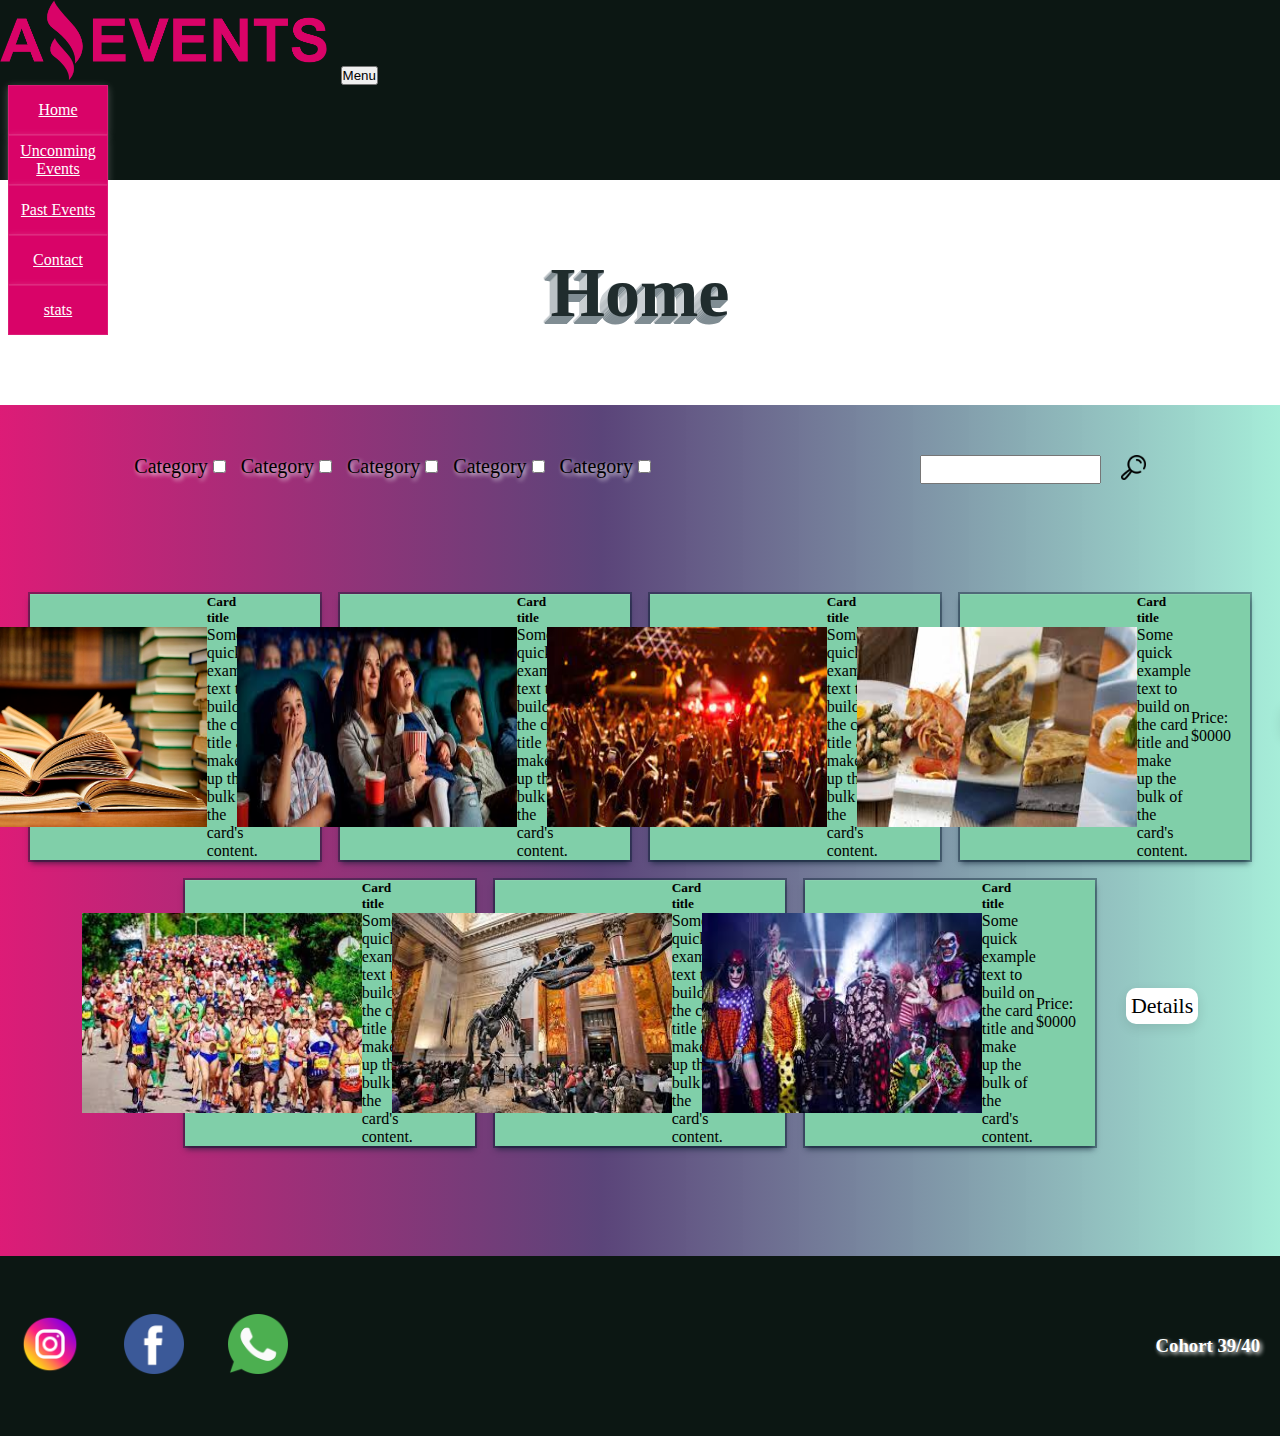
==== index.html @ 18a5cf90 "first commit" ====
<!DOCTYPE html>
<html lang="en">
<head>
    <meta charset="UTF-8">
    <meta http-equiv="X-UA-Compatible" content="IE=edge">
    <meta name="viewport" content="width=device-width, initial-scale=1.0">
<link href="https://cdn.jsdelivr.net/npm/bootstrap@5.2.3/dist/css/bootstrap.min.css" rel="stylesheet" integrity="sha384-rbsA2VBKQhggwzxH7pPCaAqO46MgnOM80zW1RWuH61DGLwZJEdK2Kadq2F9CUG65" crossorigin="anonymous">
<link rel="stylesheet" href="./assets/style/style.css">
<link rel="shortcut icon" href="./assets/img/Logo Amazing Events.png" type="image/x-icon">
    <title>Amazing Events</title>
</head>
<body>
    <nav class="navbar navbar-expand-lg text-uppercase" id="mainNav">
        <div class="container">
            <img id="logo" src="./assets/img/Logo Amazing Events.png" alt="">
            <button class="navbar-toggler text-uppercase font-weight-bold bg-primary text-white rounded" type="button" data-bs-toggle="collapse" data-bs-target="#navbarResponsive" aria-controls="navbarResponsive" aria-expanded="false" aria-label="Toggle navigation">
                Menu
                <i class="fas fa-bars"></i>
            </button>
            <div class="collapse navbar-collapse" id="navbarResponsive">
                <ul class="navbar-nav ms-auto">
                    <li class="nav-item mx-0 mx-lg-1 linav"><a class="nav-link py-3 px-0 px-lg-3 rounded anvar" href="#">Home</a></li>
                    <li class="nav-item mx-0 mx-lg-1 linav"><a class="nav-link py-3 px-0 px-lg-3 rounded anvar" href="./unconming.html">Unconming Events</a></li>
                    <li class="nav-item mx-0 mx-lg-1 linav"><a class="nav-link py-3 px-0 px-lg-3 rounded anvar" href="./past.html">Past Events</a></li>
                    <li class="nav-item mx-0 mx-lg-1 linav"><a class="nav-link py-3 px-0 px-lg-3 rounded anvar" href="./contact.html">Contact</a></li>
                    <li class="nav-item mx-0 mx-lg-1 linav"><a class="nav-link py-3 px-0 px-lg-3 rounded anvar" href="./stats.html">stats</a></li>
                </ul>
            </div>
        </div>
    </nav>
    <header class="header">
        <h1 class="h1header">Home</h1>
    </header>
    <section id="seccion1">
        <div class="div1sec1">
            <label class="form-check-label boxcheck" for="check1">Category  <input class="form-check-input" type="checkbox" value="" id="check1">
            </label>
            <label class="form-check-label boxcheck" for="check2">Category  <input class="form-check-input" type="checkbox" value="" id="check2">
            </label>            
            <label class="form-check-label boxcheck" for="check3">Category  <input class="form-check-input" type="checkbox" value="" id="check3">
            </label>            
            <label class="form-check-label boxcheck" for="check4">Category  <input class="form-check-input" type="checkbox" value="" id="check4">
            </label>            
            <label class="form-check-label boxcheck" for="check5">Category  <input class="form-check-input" type="checkbox" value="" id="check5">
            </label>
        </div>
        <div class="div2sec1">
            <input type="search" name="" id="">
            <a href=""><img id="lupa" src="./assets/img/loupe.png" alt=""></a>
        </div>
    </section>
    <section id="seccion2" >
        <div class="row">
            <div class="card col-3">
                <img class="cardimg" src="./assets/img/Books.jpg" class="card-img-top" alt="...">
                <div class="card-body cartas">
                    <h5 class="card-title">Card title</h5>
                    <p class="card-text">Some quick example text to build on the card title and make up the bulk of the card's content.</p>
                </div>
                <div class="card-body bodycard">
                    <p class="card-link">Price: $0000</p>
                    <a href="#" class="card-link button">Details</a>
                </div>
                </div>
                <div class="card col-3">
                <img class="cardimg" src="./assets/img/Cine7.jpg" class="card-img-top" alt="...">
                <div class="card-body cartas">
                    <h5 class="card-title">Card title</h5>
                    <p class="card-text">Some quick example text to build on the card title and make up the bulk of the card's content.</p>
                </div>
                <div class="card-body bodycard">
                    <p class="card-link">Price: $0000</p>
                    <a href="#" class="card-link button">Details</a>
                </div>
                </div>
                <div class="card col-3 "  >
                <img class="cardimg" src="./assets/img/Concierto de musica1.jpg" class="card-img-top" alt="...">
                <div class="card-body cartas">
                    <h5 class="card-title">Card title</h5>
                    <p class="card-text">Some quick example text to build on the card title and make up the bulk of the card's content.</p>
                </div>                
                <div class="card-body bodycard">
                    <p class="card-link">Price: $0000</p>
                    <a href="#" class="card-link button">Details</a>
                </div>
                </div>
                <div class="card col-3" >
                <img class="cardimg" src="./assets/img/Feria de comidas7.jpg" class="card-img-top" alt="...">
                <div class="card-body cartas">
                    <h5 class="card-title">Card title</h5>
                    <p class="card-text">Some quick example text to build on the card title and make up the bulk of the card's content.</p>
                </div>
                    <div class="card-body bodycard">
                    <p class="card-link"> Price: $0000</p>
                    <a href="#" class="card-link button">Details</a>
                </div>
                </div>
        </div>
        <div class="row">
                <div class="card col-4" >
            <img class="cardimg" src="./assets/img/Maraton3.jpg" class="card-img-top" alt="...">
            <div class="card-body cartas">
                <h5 class="card-title">Card title</h5>
                <p class="card-text">Some quick example text to build on the card title and make up the bulk of the card's content.</p>
            </div>
            <div class="card-body bodycard ">
                <p class="card-link">Price: $0000</p>
                <a href="#" class="card-link button">Details</a>
            </div>
            </div>
            <div class="card col-4" >
            <img class="cardimg" src="./assets/img/Salida al museo5.jpg" class="card-img-top" alt="...">
            <div class="card-body cartas ">
                <h5 class="card-title">Card title</h5>
                <p class="card-text">Some quick example text to build on the card title and make up the bulk of the card's content.</p>
            </div>            
            <div class="card-body bodycard">
                <p class="card-link">Price: $0000</p>
                <a href="#" class="card-link button">Details</a>
            </div>
            </div>
            <div class="card col-4">
            <img  class="cardimg" src="./assets/img/Fiesta de disfraces1.jpg" class="card-img-top" alt="...">
            <div class="card-body cartas">
                <h5 class="card-title">Card title</h5>
                <p class="card-text">Some quick example text to build on the card title and make up the bulk of the card's content.</p>
            </div>           
            <div class="card-body bodycard">
                <p class="card-link">Price: $0000</p>
                <a href="#" class="card-link button">Details</a>
            </div>
            </div>
            </div>
        </div>
    </section>
    <footer class="footer">
        <div>
            <a href="#"><img class="redsocial" src="./assets/img/instagram.png" alt=""></a>
            <a href="#"><img class="redsocial" src="./assets/img/facebook.png" alt=""></a>
            <a href="#"><img class="redsocial" src="./assets/img/whatsapp.png" alt=""></a>
        </div>
        <div>
            <h3 class="h3footer">Cohort 39/40</h3>
        </div>
    </footer>

    

    <script src="https://cdn.jsdelivr.net/npm/bootstrap@5.2.3/dist/js/bootstrap.bundle.min.js" integrity="sha384-kenU1KFdBIe4zVF0s0G1M5b4hcpxyD9F7jL+jjXkk+Q2h455rYXK/7HAuoJl+0I4" crossorigin="anonymous"></script>
</body>
</html>
---- assets/style/style.css ----
*{
    padding: 0;
    margin: 0;
    box-sizing: border-box;
}

body{
    background: rgb(217,3,104);
    background: -moz-linear-gradient(90deg, rgba(217,3,104,0.9023984593837535) 0%, rgba(73,48,107,0.9023984593837535) 47%, rgba(151,234,210,0.8547794117647058) 100%);
    background: -webkit-linear-gradient(90deg, rgba(217,3,104,0.9023984593837535) 0%, rgba(73,48,107,0.9023984593837535) 47%, rgba(151,234,210,0.8547794117647058) 100%);
    background: linear-gradient(90deg, rgba(217,3,104,0.9023984593837535) 0%, rgba(73,48,107,0.9023984593837535) 47%, rgba(151,234,210,0.8547794117647058) 100%);
    filter: progid:DXImageTransform.Microsoft.gradient(startColorstr="#d90368",endColorstr="#97ead2",GradientType=1);
}

#logo{
    height: 80px;
    margin-right: 10px;
}

nav{
    height: 20vh;
    background-color:#0c1713;
}
.cartas{
    display: flex;
    flex-direction: column;
    justify-content:center;
    align-items: center;
}

.bodycard{
    display: flex;
    justify-content:space-between;
    align-items: center;
    justify-content:center;
    gap: 50px;
}

.button{
    background-color:white;
    text-decoration: none;
    color: black;
    font-size:22px;
    padding:5px;
    margin-bottom: 15px;
    border-radius: 10px;
    box-shadow: rgba(0, 0, 0, 0.1) 0px 4px 12px;
}

.button:hover{
    background-color:black;
    color: white;
}

.linav{
    display: flex;
    flex-direction: column;
    display: flex;
}

.anvar{
    padding: 4px;
    color: white;
    width: 100px;
    height: 50px;
    text-align: center;
    background-color: #D90368 ;
    display:flex;
    justify-content:center;
    align-items: center;
    margin: 0 8px;
    box-shadow: rgba(255, 255, 255, 0.25) 0px 0.0625em 0.0625em, rgba(255, 255, 255, 0.25) 0px 0.125em 0.5em, rgba(255, 255, 255, 0.1) 0px 0px 0px 1px inset;
    
}
.anvar:hover{
    background-color: transparent;
    font-weight: bold;
    color: white;
    font-size: 20px;
}

.header{
    background-color:#E5FCFF;
}

.boxcheck{
    font-size: 20px;
    text-shadow: 2px 2px 4px rgb(255, 255, 255);
}

.h1header{
    display: flex;
    justify-content:center;
    align-items: center;
    height: 25vh;
    font-size: 70px;
    background: #FFFFFF;
text-shadow: 0 1px #808d93, -1px 0 #cdd2d5, -1px 2px #808d93, -2px 1px #cdd2d5, -2px 3px #808d93, -3px 2px #cdd2d5, -3px 4px #808d93, -4px 3px #cdd2d5, -4px 5px #808d93, -5px 4px #cdd2d5, -5px 6px #808d93, -6px 5px #cdd2d5, -6px 7px #808d93, -7px 6px #cdd2d5, -7px 8px #808d93, -8px 7px #cdd2d5;
color: #202c2d
}

#seccion1{
    margin-top: 50px;
    display: flex;
    justify-content: space-around;
    flex-wrap: wrap;

}
.div1sec1{
    display: flex;
    flex-wrap: wrap;
    gap: 15px;
}

.div2sec1{
    display: flex;
    flex-wrap: wrap;
    gap: 20px;
}

.row{
    width:95%;
    display: flex;
    justify-content:center;
}

#lupa{
    height: 25px;
}

#seccion2{
    margin: 100px 0;
    display: flex;
    flex-direction: column;
    justify-content:center;
    align-items: center;
}
.cardimg{
    height: 200px;
    width: 280px;
}
.card{
    display: flex;
    justify-content:center;
    align-items: center;
    width: 290px;
    background-color:#80CFA9;
    margin:10px;
    box-shadow: rgba(6, 24, 44, 0.4) 0px 0px 0px 2px, rgba(6, 24, 44, 0.65) 0px 4px 6px -1px, rgba(255, 255, 255, 0.08) 0px 1px 0px inset;
}

.footer{
    background-color:#0c1713;
    display: flex;
    justify-content:space-between;
    align-items: center;
    height: 20vh;
}

.redsocial{
    height: 60px;
    width: 60px;
    margin: 0 20px;
}

.redsocial:hover{
-webkit-transform:scale(1.3);transform:scale(1.3);
}

.h3footer{
    color: white;
    margin: 0 20px;
    text-shadow: 2px 2px 4px rgb(255, 255, 255);
}

#mainform{
    margin: 50px 0;
    display: flex;
    justify-content:center;
}

#form{
    width:40%;
    border: 1px solid rgba(0, 0, 0, 0.303);
    padding: 10px;
    display: flex;
    flex-direction: column;
    background-color: rgba(67, 238, 176, 0.145);
    font-size: 20px;
    color: black;
    font-weight: bold;
    text-shadow: 2px 2px 4px rgb(255, 255, 255);
}

#divbuton{
    display: flex;
    justify-content:flex-end;
    align-items: center;
}

.botonform{
    display: flex;
    justify-content:center;
    align-items: center;
    width: 80px;
    border: 1px solid #041821;
    background-color:#041821;
    margin-right: 20px;
}
#mainstas{
    display: flex;
    justify-content:center;
    margin: 50px 0;
}
table{
    width:80%;
    background-color:#ced7c092;
    font-size:17px;
    color: black;
    font-weight: bold;
}
table , td, th {
	border: 1px solid #000000;
	border-collapse: collapse;
}

.tdtable{
    font-size: 25px;
    font-weight: bold;
    background-color: #6db5d6b8;
}

td, th {
	padding: 3px;
	width: 30px;
	height: 25px;
}
th {
	background: #000000;
}
.even {
	background: #000000;
}
.odd {
	background: #000000;
}

.botonform:hover{
    background-color:#D90368;
}

.cardsdetail{
    width:80%;
    display: flex;
    justify-content:center;
    align-items: center;
}

#maindetails{
    display: flex;
    justify-content: center;
    align-items: center;
    margin: 50px 0;
}
#imgdetail{
    display: flex;
    justify-content: center;
    align-items: center;
    width: 400px;
    height: 400px;
}

.containerss{
    height: 500px;
    width:900px;
    display: flex;
    background-color: #dc4c4c30;
    padding:0px;
    justify-content:center;
    align-items: center;
    border: 2px solid black
}

#divdetals1{
    background-color: #1c9bd6;
    margin-right: 20px;
    width: 400px;
    height: 400px;
    border: 2px solid black

}

#divdetals2{
    background-color: #65b1d49a;
    width: 400px;
    height: 400px;
    display: flex;
    flex-direction: column;
    justify-content:center;
    align-items: center;
    margin-left: 20px;
    font-size: 20px;
    padding:20px;
    border: 2px solid black
}

@media (max-width: 991px) {
    .anvar{
        background-color: inherit;
        width : auto;
        height: auto;
    }
    nav{
        height: auto;
    
}
}

@media (max-width:400px){
    #seccion1{
        display: flex;
        flex-direction: column;
        align-items:center;
        justify-content: center;
    }
    .div2sec1{
        margin-top: 30px;
        margin-left:20px ;
    }
}

@media (max-width:817px) {
    .div1sec1{
        display: flex;
        justify-content:center;
        align-items: center;
        
    }
    #form{
        width:auto;
    }


    .div2sec1{
        margin-top: 50px;
    
}
}

@media (max-width: 444px){
    #logo{
        height: 60px;
    }
    .containerss{
        border : 0;
        display: flex;
        background-color:transparent;
        flex-direction: column;
        height: 90vh;
        

    }
    #imgdetail{
        height: 280px;
        width:280px;

    }
    #footerdetais{
        margin-top: 50px;
    }

#divdetals1{
    margin: 20px 0 20px 20px;
    display: flex;
    align-items: center;
    justify-content:center;
    width:auto;
}
#divdetals2{
    display: flex;
    align-items: center;
    justify-content:center;
    width: 280px;

}
#maindetails{
margin: 50px 0;
display: flex;
    align-items: center;
    justify-content:center;
}
}

@media (max-width:493px) {
    .footer{
        display: flex;
        flex-direction: column;
        justify-content:center;
        align-items: center;
    }
    .redsocial{
        margin-bottom: 30px;
    }

    
    
}

@media (min-width:444px) and (max-width:900px){
    .containerss{
        border : 0;
        background-color :transparent;
        display: flex;
        flex-direction: column;
        

    }
    #imgdetail{
        height: 280px;

    }

#divdetals1{
    margin: 20px 0 20px 20px;
    display: flex;
    align-items: center;
    justify-content:center;
 
}
#divdetals2{
    display: flex;
    align-items: center;
    justify-content:center;

}
#maindetails{
margin: 50px 0;
display: flex;
    align-items: center;
    justify-content:center;
}
}
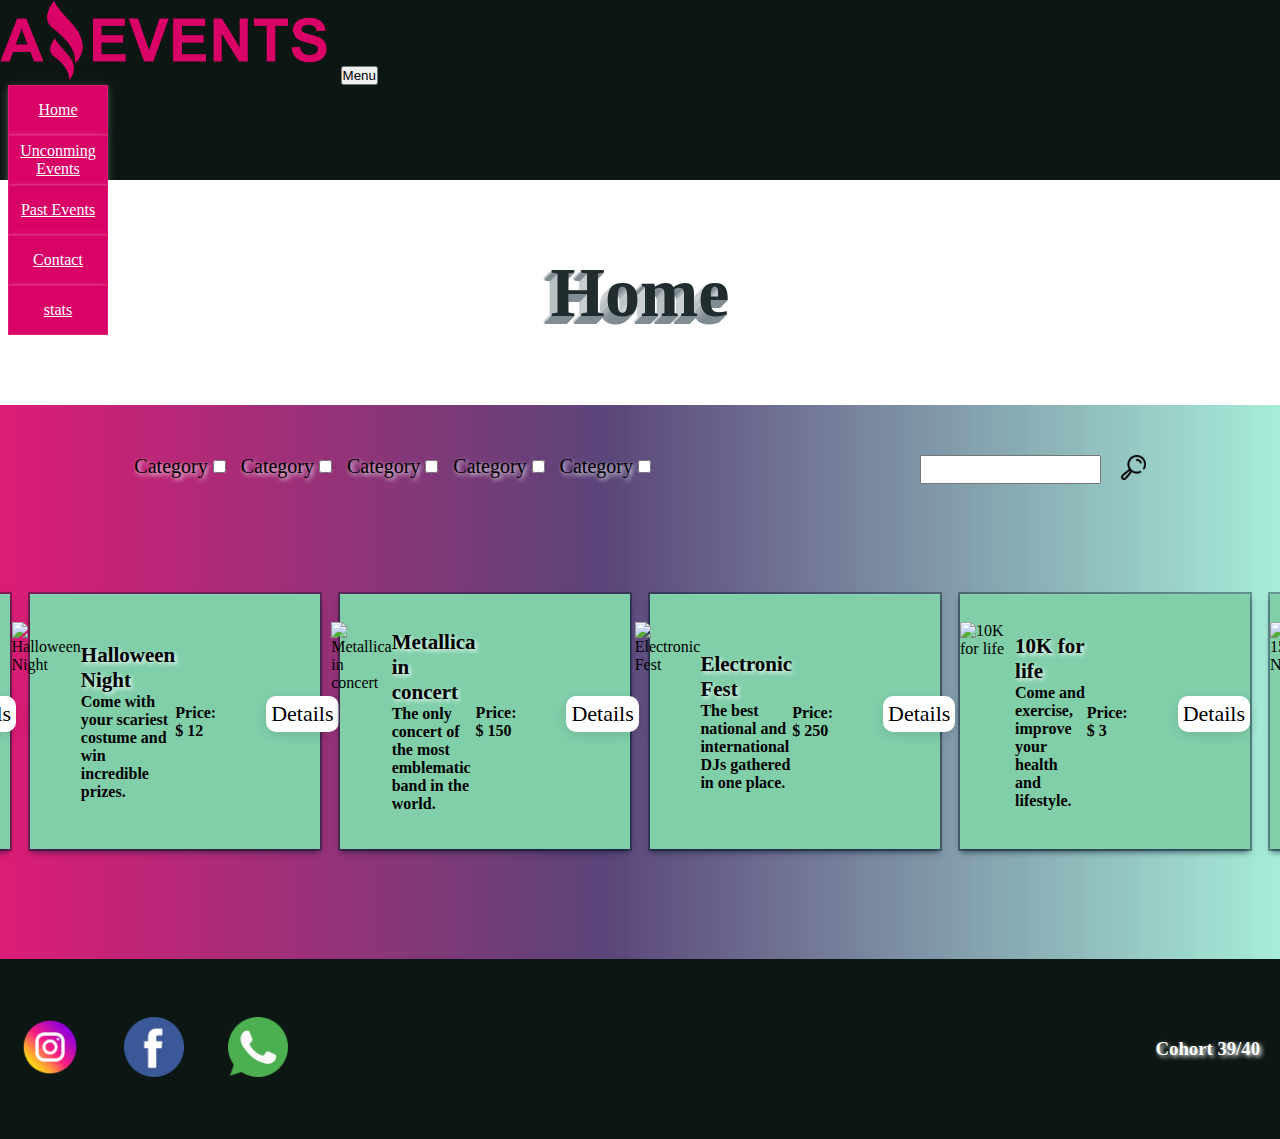
==== commit 718e33bd: "agregando JS" ====
--- a/index.html
+++ b/index.html
@@ -49,89 +49,8 @@
             <a href=""><img id="lupa" src="./assets/img/loupe.png" alt=""></a>
         </div>
     </section>
-    <section id="seccion2" >
-        <div class="row">
-            <div class="card col-3">
-                <img class="cardimg" src="./assets/img/Books.jpg" class="card-img-top" alt="...">
-                <div class="card-body cartas">
-                    <h5 class="card-title">Card title</h5>
-                    <p class="card-text">Some quick example text to build on the card title and make up the bulk of the card's content.</p>
-                </div>
-                <div class="card-body bodycard">
-                    <p class="card-link">Price: $0000</p>
-                    <a href="#" class="card-link button">Details</a>
-                </div>
-                </div>
-                <div class="card col-3">
-                <img class="cardimg" src="./assets/img/Cine7.jpg" class="card-img-top" alt="...">
-                <div class="card-body cartas">
-                    <h5 class="card-title">Card title</h5>
-                    <p class="card-text">Some quick example text to build on the card title and make up the bulk of the card's content.</p>
-                </div>
-                <div class="card-body bodycard">
-                    <p class="card-link">Price: $0000</p>
-                    <a href="#" class="card-link button">Details</a>
-                </div>
-                </div>
-                <div class="card col-3 "  >
-                <img class="cardimg" src="./assets/img/Concierto de musica1.jpg" class="card-img-top" alt="...">
-                <div class="card-body cartas">
-                    <h5 class="card-title">Card title</h5>
-                    <p class="card-text">Some quick example text to build on the card title and make up the bulk of the card's content.</p>
-                </div>                
-                <div class="card-body bodycard">
-                    <p class="card-link">Price: $0000</p>
-                    <a href="#" class="card-link button">Details</a>
-                </div>
-                </div>
-                <div class="card col-3" >
-                <img class="cardimg" src="./assets/img/Feria de comidas7.jpg" class="card-img-top" alt="...">
-                <div class="card-body cartas">
-                    <h5 class="card-title">Card title</h5>
-                    <p class="card-text">Some quick example text to build on the card title and make up the bulk of the card's content.</p>
-                </div>
-                    <div class="card-body bodycard">
-                    <p class="card-link"> Price: $0000</p>
-                    <a href="#" class="card-link button">Details</a>
-                </div>
-                </div>
-        </div>
-        <div class="row">
-                <div class="card col-4" >
-            <img class="cardimg" src="./assets/img/Maraton3.jpg" class="card-img-top" alt="...">
-            <div class="card-body cartas">
-                <h5 class="card-title">Card title</h5>
-                <p class="card-text">Some quick example text to build on the card title and make up the bulk of the card's content.</p>
-            </div>
-            <div class="card-body bodycard ">
-                <p class="card-link">Price: $0000</p>
-                <a href="#" class="card-link button">Details</a>
-            </div>
-            </div>
-            <div class="card col-4" >
-            <img class="cardimg" src="./assets/img/Salida al museo5.jpg" class="card-img-top" alt="...">
-            <div class="card-body cartas ">
-                <h5 class="card-title">Card title</h5>
-                <p class="card-text">Some quick example text to build on the card title and make up the bulk of the card's content.</p>
-            </div>            
-            <div class="card-body bodycard">
-                <p class="card-link">Price: $0000</p>
-                <a href="#" class="card-link button">Details</a>
-            </div>
-            </div>
-            <div class="card col-4">
-            <img  class="cardimg" src="./assets/img/Fiesta de disfraces1.jpg" class="card-img-top" alt="...">
-            <div class="card-body cartas">
-                <h5 class="card-title">Card title</h5>
-                <p class="card-text">Some quick example text to build on the card title and make up the bulk of the card's content.</p>
-            </div>           
-            <div class="card-body bodycard">
-                <p class="card-link">Price: $0000</p>
-                <a href="#" class="card-link button">Details</a>
-            </div>
-            </div>
-            </div>
-        </div>
+    <section class="seccion2" id="seccionH" >            
+                <div class="row" id="divrow"></div>
     </section>
     <footer class="footer">
         <div>
@@ -145,7 +64,8 @@
     </footer>
 
     
-
+    <script src="./assets/script/data.js"></script>
     <script src="https://cdn.jsdelivr.net/npm/bootstrap@5.2.3/dist/js/bootstrap.bundle.min.js" integrity="sha384-kenU1KFdBIe4zVF0s0G1M5b4hcpxyD9F7jL+jjXkk+Q2h455rYXK/7HAuoJl+0I4" crossorigin="anonymous"></script>
+    <script src="./assets/script/main.js"></script>
 </body>
 </html>--- a/assets/style/style.css
+++ b/assets/style/style.css
@@ -27,7 +27,15 @@
     justify-content:center;
     align-items: center;
 }
-
+span{
+    font-weight: bold;
+    font-size: 15px;
+}
+h5{
+    font-weight: bold;
+    font-size: 21px;
+    text-shadow: 2px 2px 4px rgb(255, 255, 255);
+}
 .bodycard{
     display: flex;
     justify-content:space-between;
@@ -127,8 +135,11 @@
 #lupa{
     height: 25px;
 }
-
-#seccion2{
+.textocard{
+    font-size: 16px;
+    font-weight: bold;
+}
+.seccion2{
     margin: 100px 0;
     display: flex;
     flex-direction: column;
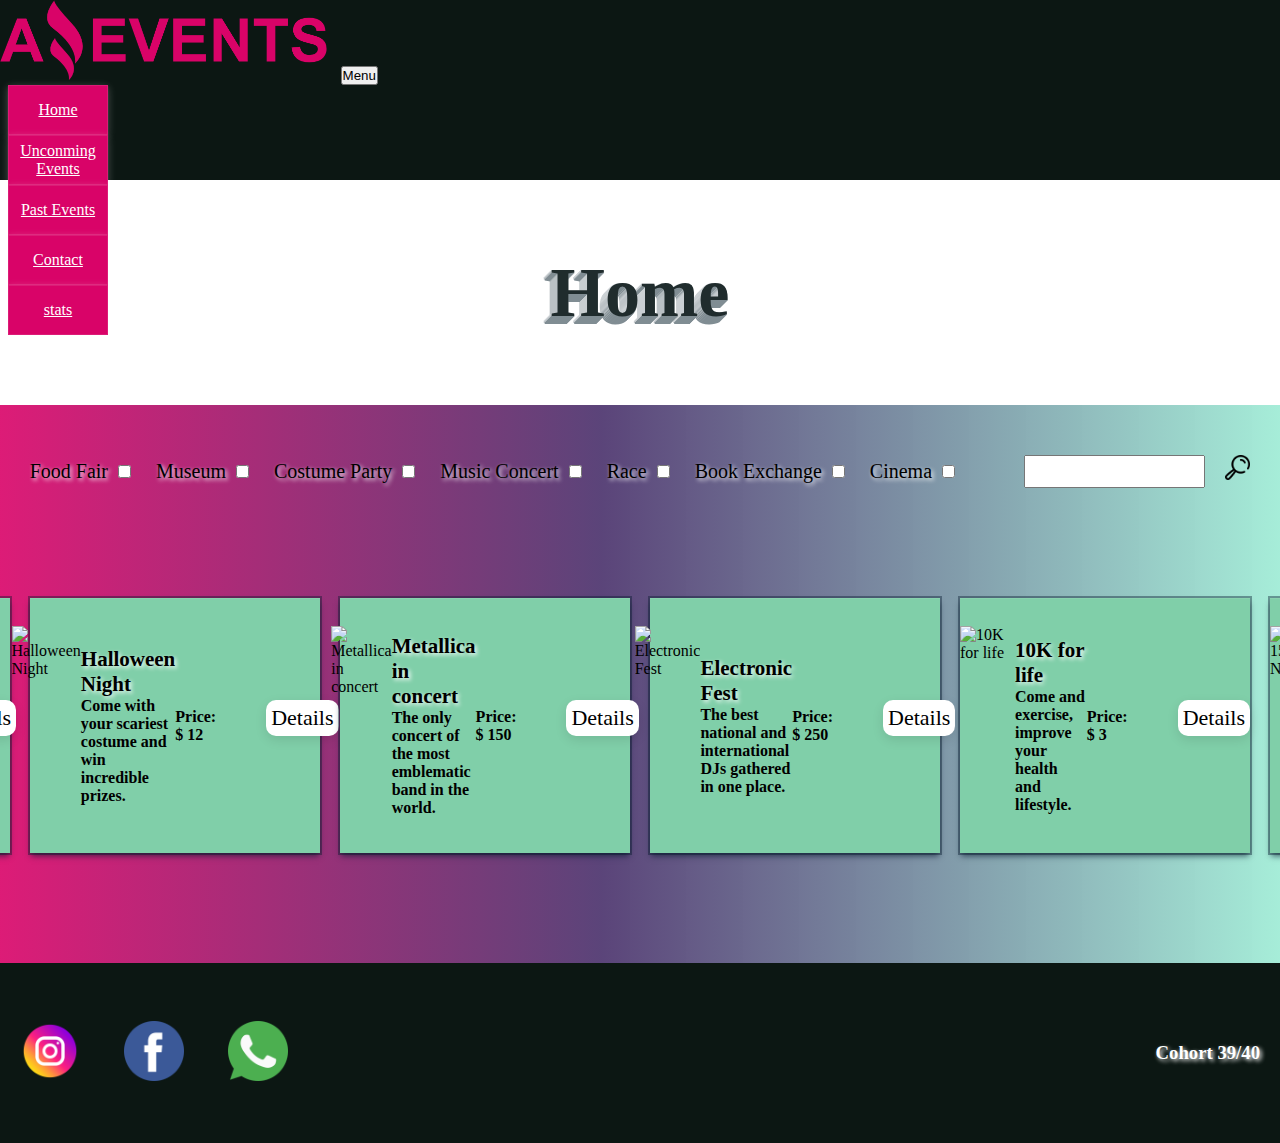
==== commit 5031184c: "eventos" ====
--- a/index.html
+++ b/index.html
@@ -32,20 +32,11 @@
         <h1 class="h1header">Home</h1>
     </header>
     <section id="seccion1">
-        <div class="div1sec1">
-            <label class="form-check-label boxcheck" for="check1">Category  <input class="form-check-input" type="checkbox" value="" id="check1">
-            </label>
-            <label class="form-check-label boxcheck" for="check2">Category  <input class="form-check-input" type="checkbox" value="" id="check2">
-            </label>            
-            <label class="form-check-label boxcheck" for="check3">Category  <input class="form-check-input" type="checkbox" value="" id="check3">
-            </label>            
-            <label class="form-check-label boxcheck" for="check4">Category  <input class="form-check-input" type="checkbox" value="" id="check4">
-            </label>            
-            <label class="form-check-label boxcheck" for="check5">Category  <input class="form-check-input" type="checkbox" value="" id="check5">
-            </label>
+        <div class="div1sec1" id="checkboxs">
+
         </div>
         <div class="div2sec1">
-            <input type="search" name="" id="">
+            <input type="text" name="" id="search">
             <a href=""><img id="lupa" src="./assets/img/loupe.png" alt=""></a>
         </div>
     </section>
--- a/assets/style/style.css
+++ b/assets/style/style.css
@@ -315,6 +315,16 @@
     border: 2px solid black
 }
 
+input[type="checkbox"]{
+    margin: 10px
+}
+
+input[type="checkbox"]:checked{
+    background-color: rgb(17, 149, 72);
+    margin: 10px;
+    border: 2px solid black
+}
+
 @media (max-width: 991px) {
     .anvar{
         background-color: inherit;
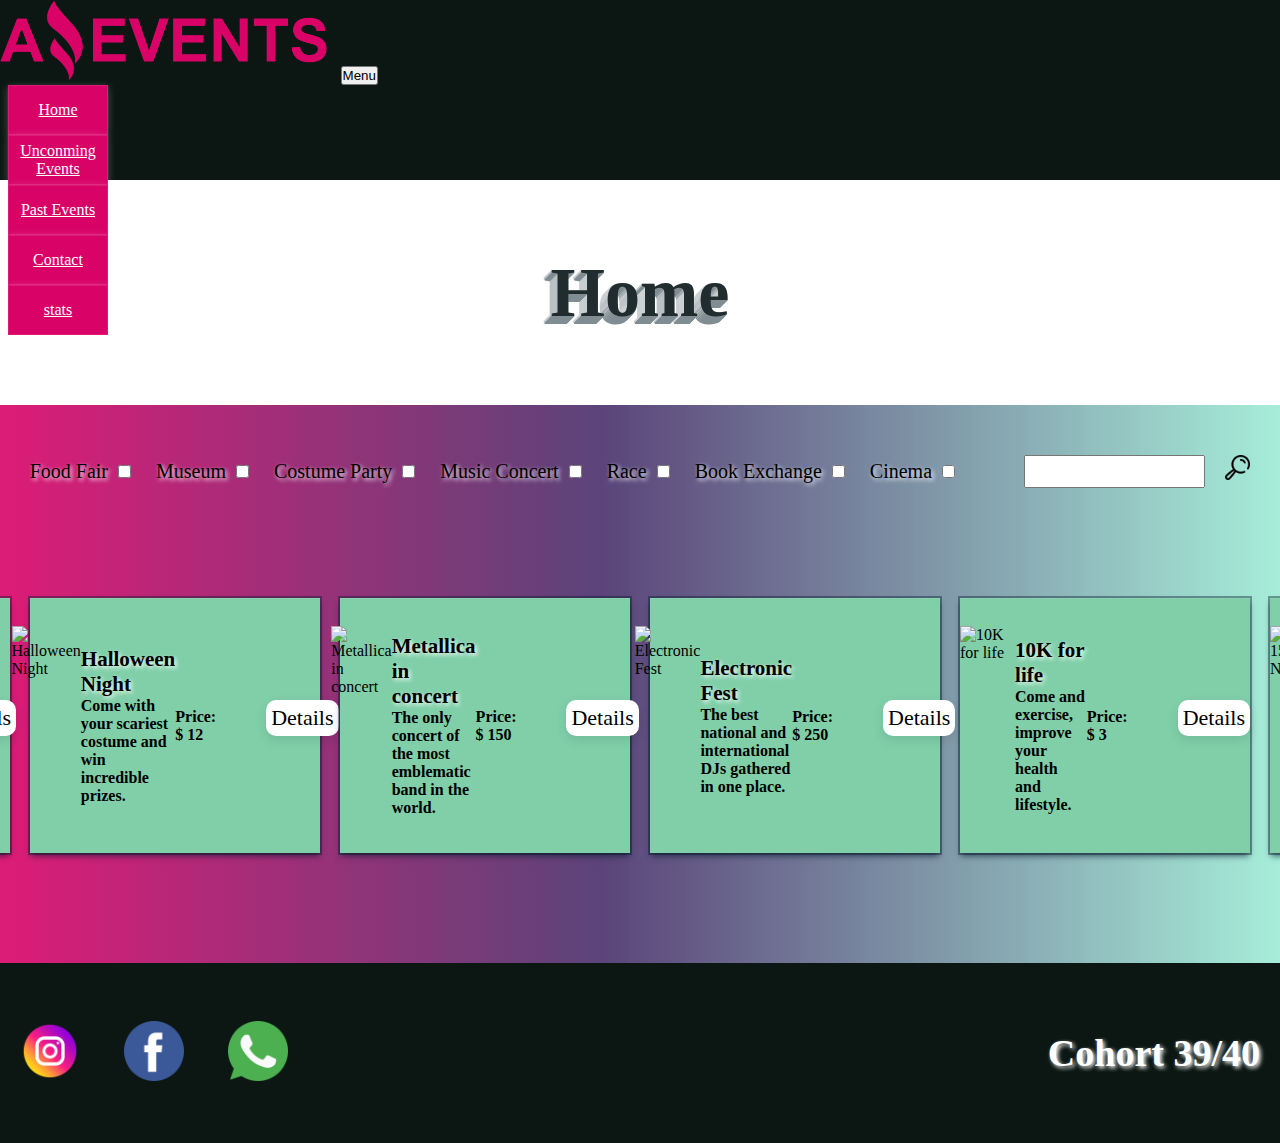
==== commit ac73eea4: "details-cheachSearch" ====
--- a/index.html
+++ b/index.html
@@ -57,6 +57,6 @@
     
     <script src="./assets/script/data.js"></script>
     <script src="https://cdn.jsdelivr.net/npm/bootstrap@5.2.3/dist/js/bootstrap.bundle.min.js" integrity="sha384-kenU1KFdBIe4zVF0s0G1M5b4hcpxyD9F7jL+jjXkk+Q2h455rYXK/7HAuoJl+0I4" crossorigin="anonymous"></script>
-    <script src="./assets/script/main.js"></script>
+    <script type="module" src="./assets/script/main.js"></script>
 </body>
 </html>--- a/assets/style/style.css
+++ b/assets/style/style.css
@@ -174,6 +174,11 @@
     margin: 0 20px;
 }
 
+h3{
+    font-size: 38px;
+    font-weight: bold;
+}
+
 .redsocial:hover{
 -webkit-transform:scale(1.3);transform:scale(1.3);
 }
@@ -258,6 +263,19 @@
 
 .botonform:hover{
     background-color:#D90368;
+}
+
+.butonDetails{
+    font-size:26px;
+}
+
+.butonDetails:hover{
+    background-color:#80CFA9;
+    border:none
+}
+
+.pdetails{
+    text-align: center;
 }
 
 .cardsdetail{
@@ -378,6 +396,7 @@
         background-color:transparent;
         flex-direction: column;
         height: 90vh;
+        margin-bottom: 50px;
         
 
     }
@@ -433,6 +452,7 @@
         background-color :transparent;
         display: flex;
         flex-direction: column;
+        margin:50px 0;
         
 
     }
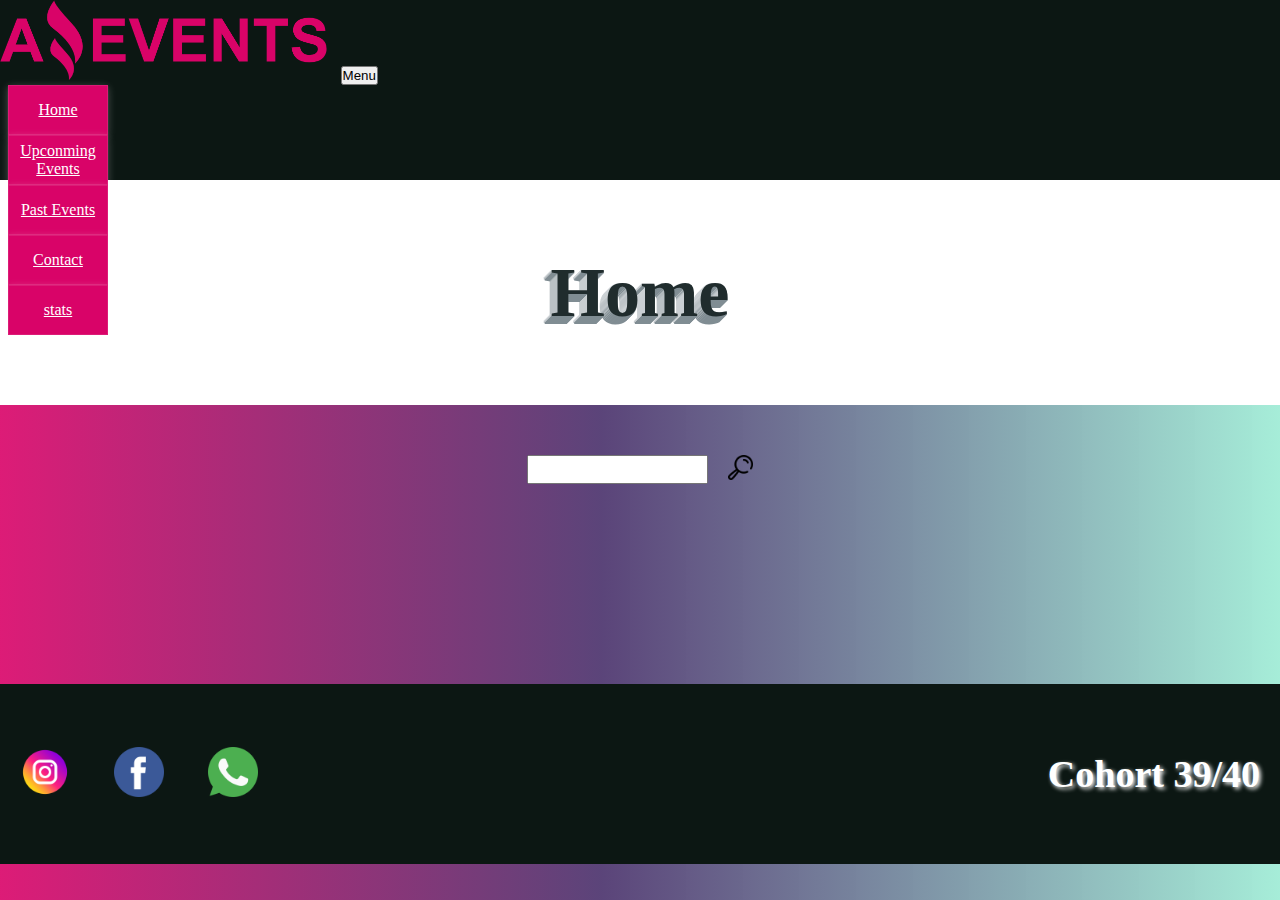
==== commit 407d3cba: "fetch" ====
--- a/index.html
+++ b/index.html
@@ -20,7 +20,7 @@
             <div class="collapse navbar-collapse" id="navbarResponsive">
                 <ul class="navbar-nav ms-auto">
                     <li class="nav-item mx-0 mx-lg-1 linav"><a class="nav-link py-3 px-0 px-lg-3 rounded anvar" href="#">Home</a></li>
-                    <li class="nav-item mx-0 mx-lg-1 linav"><a class="nav-link py-3 px-0 px-lg-3 rounded anvar" href="./unconming.html">Unconming Events</a></li>
+                    <li class="nav-item mx-0 mx-lg-1 linav"><a class="nav-link py-3 px-0 px-lg-3 rounded anvar" href="./unconming.html">Upconming Events</a></li>
                     <li class="nav-item mx-0 mx-lg-1 linav"><a class="nav-link py-3 px-0 px-lg-3 rounded anvar" href="./past.html">Past Events</a></li>
                     <li class="nav-item mx-0 mx-lg-1 linav"><a class="nav-link py-3 px-0 px-lg-3 rounded anvar" href="./contact.html">Contact</a></li>
                     <li class="nav-item mx-0 mx-lg-1 linav"><a class="nav-link py-3 px-0 px-lg-3 rounded anvar" href="./stats.html">stats</a></li>
--- a/assets/style/style.css
+++ b/assets/style/style.css
@@ -110,13 +110,16 @@
 #seccion1{
     margin-top: 50px;
     display: flex;
-    justify-content: space-around;
+    justify-content: center;
+    align-items: center;
     flex-wrap: wrap;
 
 }
 .div1sec1{
     display: flex;
     flex-wrap: wrap;
+    justify-content: center;
+    align-items: center;
     gap: 15px;
 }
 
@@ -169,8 +172,8 @@
 }
 
 .redsocial{
-    height: 60px;
-    width: 60px;
+    height: 50px;
+    width: 50px;
     margin: 0 20px;
 }
 
@@ -367,14 +370,23 @@
         margin-left:20px ;
     }
 }
-
-@media (max-width:817px) {
-    .div1sec1{
+@media (max-width:1025) {
+    .div1sec1{        
         display: flex;
         justify-content:center;
         align-items: center;
         
     }
+    
+}
+
+@media (max-width:817px) {
+    .div1sec1{
+        display: flex;
+        justify-content:center;
+        align-items: center;
+        
+    }
     #form{
         width:auto;
     }
@@ -390,15 +402,17 @@
     #logo{
         height: 60px;
     }
+
     .containerss{
         border : 0;
         display: flex;
         background-color:transparent;
         flex-direction: column;
         height: 90vh;
-        margin-bottom: 50px;
-        
-
+        margin:50px 0;
+    }
+    h3{
+        text-align: center;
     }
     #imgdetail{
         height: 280px;
@@ -431,7 +445,7 @@
 }
 }
 
-@media (max-width:493px) {
+@media (max-width: 558px) {
     .footer{
         display: flex;
         flex-direction: column;
@@ -439,11 +453,8 @@
         align-items: center;
     }
     .redsocial{
-        margin-bottom: 30px;
-    }
-
-    
-    
+        margin-bottom: 5px;
+    }
 }
 
 @media (min-width:444px) and (max-width:900px){
@@ -452,7 +463,7 @@
         background-color :transparent;
         display: flex;
         flex-direction: column;
-        margin:50px 0;
+        margin:70px 0;
         
 
     }
@@ -475,8 +486,8 @@
 
 }
 #maindetails{
-margin: 50px 0;
-display: flex;
+    margin: 50px 0;
+    display: flex;
     align-items: center;
     justify-content:center;
 }
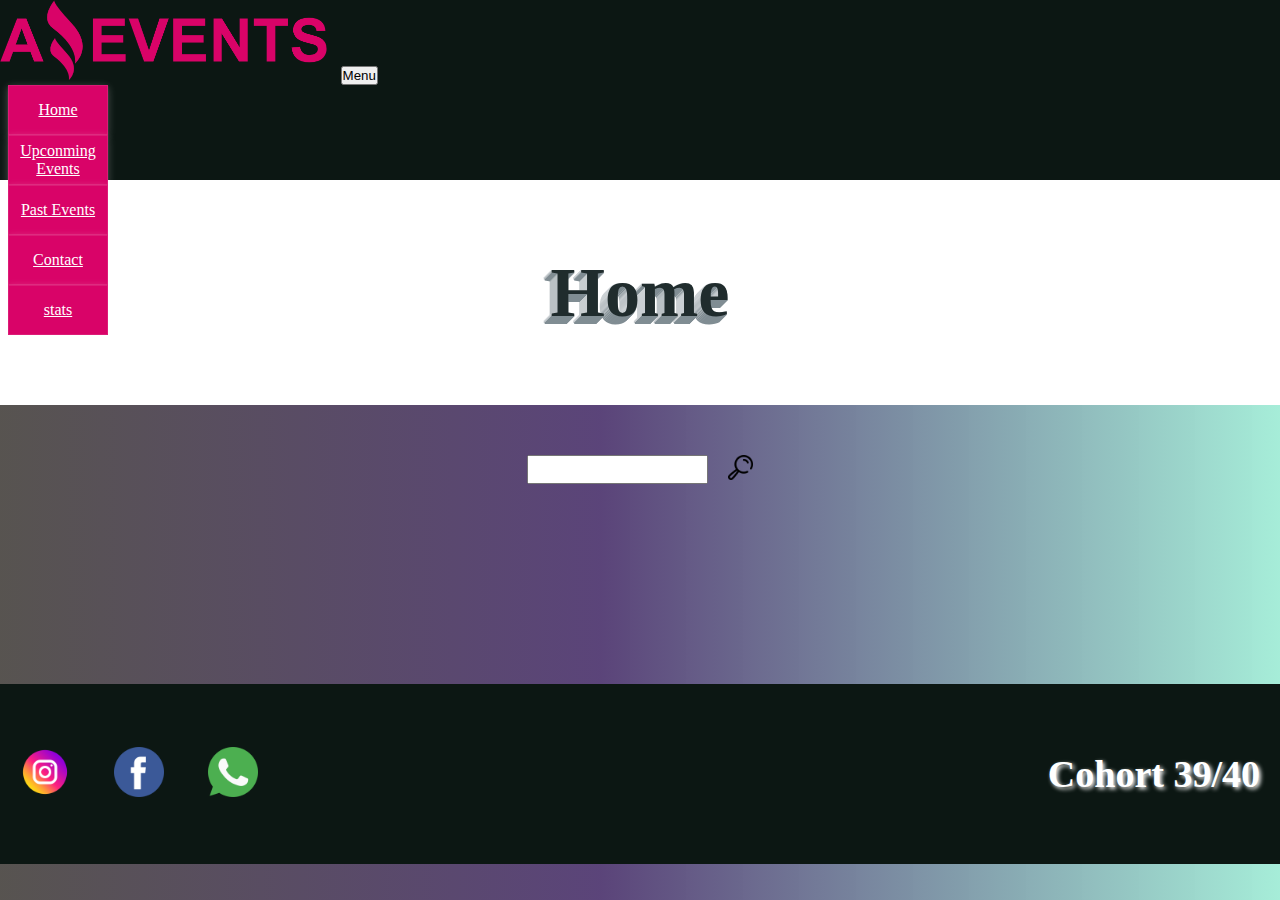
==== commit efbf3f73: "task4Finalizada" ====
--- a/index.html
+++ b/index.html
@@ -55,7 +55,6 @@
     </footer>
 
     
-    <script src="./assets/script/data.js"></script>
     <script src="https://cdn.jsdelivr.net/npm/bootstrap@5.2.3/dist/js/bootstrap.bundle.min.js" integrity="sha384-kenU1KFdBIe4zVF0s0G1M5b4hcpxyD9F7jL+jjXkk+Q2h455rYXK/7HAuoJl+0I4" crossorigin="anonymous"></script>
     <script type="module" src="./assets/script/main.js"></script>
 </body>
--- a/assets/style/style.css
+++ b/assets/style/style.css
@@ -5,11 +5,11 @@
 }
 
 body{
-    background: rgb(217,3,104);
-    background: -moz-linear-gradient(90deg, rgba(217,3,104,0.9023984593837535) 0%, rgba(73,48,107,0.9023984593837535) 47%, rgba(151,234,210,0.8547794117647058) 100%);
-    background: -webkit-linear-gradient(90deg, rgba(217,3,104,0.9023984593837535) 0%, rgba(73,48,107,0.9023984593837535) 47%, rgba(151,234,210,0.8547794117647058) 100%);
-    background: linear-gradient(90deg, rgba(217,3,104,0.9023984593837535) 0%, rgba(73,48,107,0.9023984593837535) 47%, rgba(151,234,210,0.8547794117647058) 100%);
-    filter: progid:DXImageTransform.Microsoft.gradient(startColorstr="#d90368",endColorstr="#97ead2",GradientType=1);
+    background: rgb(69,65,61);
+background: -moz-linear-gradient(90deg, rgba(69,65,61,0.9023984593837535) 0%, rgba(73,48,107,0.9023984593837535) 47%, rgba(151,234,210,0.8547794117647058) 100%);
+background: -webkit-linear-gradient(90deg, rgba(69,65,61,0.9023984593837535) 0%, rgba(73,48,107,0.9023984593837535) 47%, rgba(151,234,210,0.8547794117647058) 100%);
+background: linear-gradient(90deg, rgba(69,65,61,0.9023984593837535) 0%, rgba(73,48,107,0.9023984593837535) 47%, rgba(151,234,210,0.8547794117647058) 100%);
+filter: progid:DXImageTransform.Microsoft.gradient(startColorstr="#45413d",endColorstr="#97ead2",GradientType=1);
 }
 
 #logo{
@@ -228,15 +228,28 @@
 }
 #mainstas{
     display: flex;
-    justify-content:center;
+    flex-direction: column;
+    justify-content: center;
     margin: 50px 0;
 }
+
+caption{
+    caption-side:top;
+    background-color: #000000;
+    color: #ecdede;
+    text-align: center;
+    font-size: 25px;
+    
+}
+
+
+
 table{
-    width:80%;
     background-color:#ced7c092;
     font-size:17px;
     color: black;
     font-weight: bold;
+    margin: 15px 0;
 }
 table , td, th {
 	border: 1px solid #000000;
@@ -255,7 +268,8 @@
 	height: 25px;
 }
 th {
-	background: #000000;
+    color: white;
+	background: #6e68b187;
 }
 .even {
 	background: #000000;
